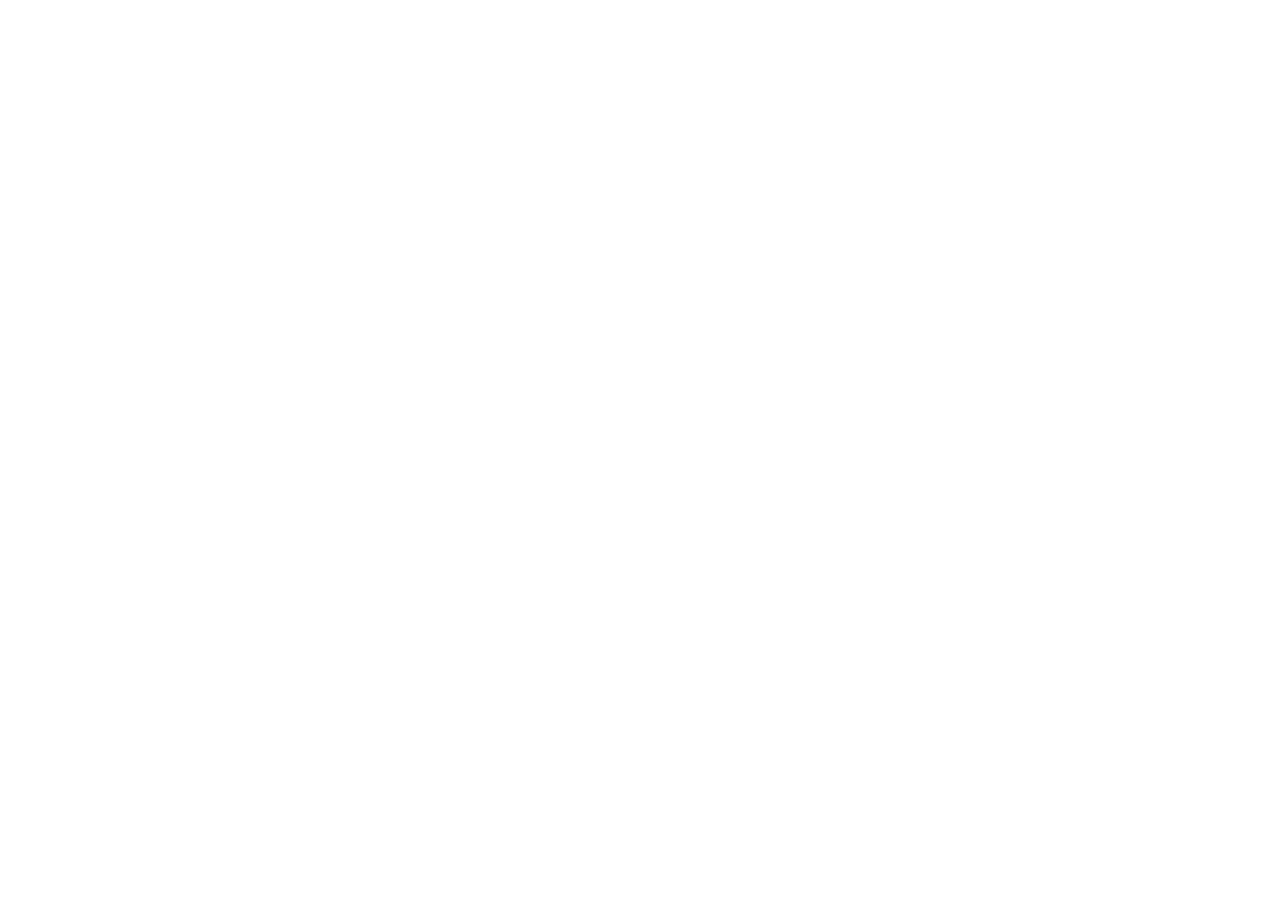
==== index.html @ c5476ba8 "first commit" ====
<!DOCTYPE html>
<html lang="en">
<head>
    <meta charset="UTF-8">
    <meta name="viewport" content="width=device-width, initial-scale=1.0">
    <title>OUR TEAM</title>
    <link rel="stylesheet" href="./css/style.css">
</head>
<body>
    <script src="./js/script.js"></script>
</body>
</html>
---- css/style.css ----
*{
    margin: 0;
    padding: 0;
    box-sizing: border-box;
}
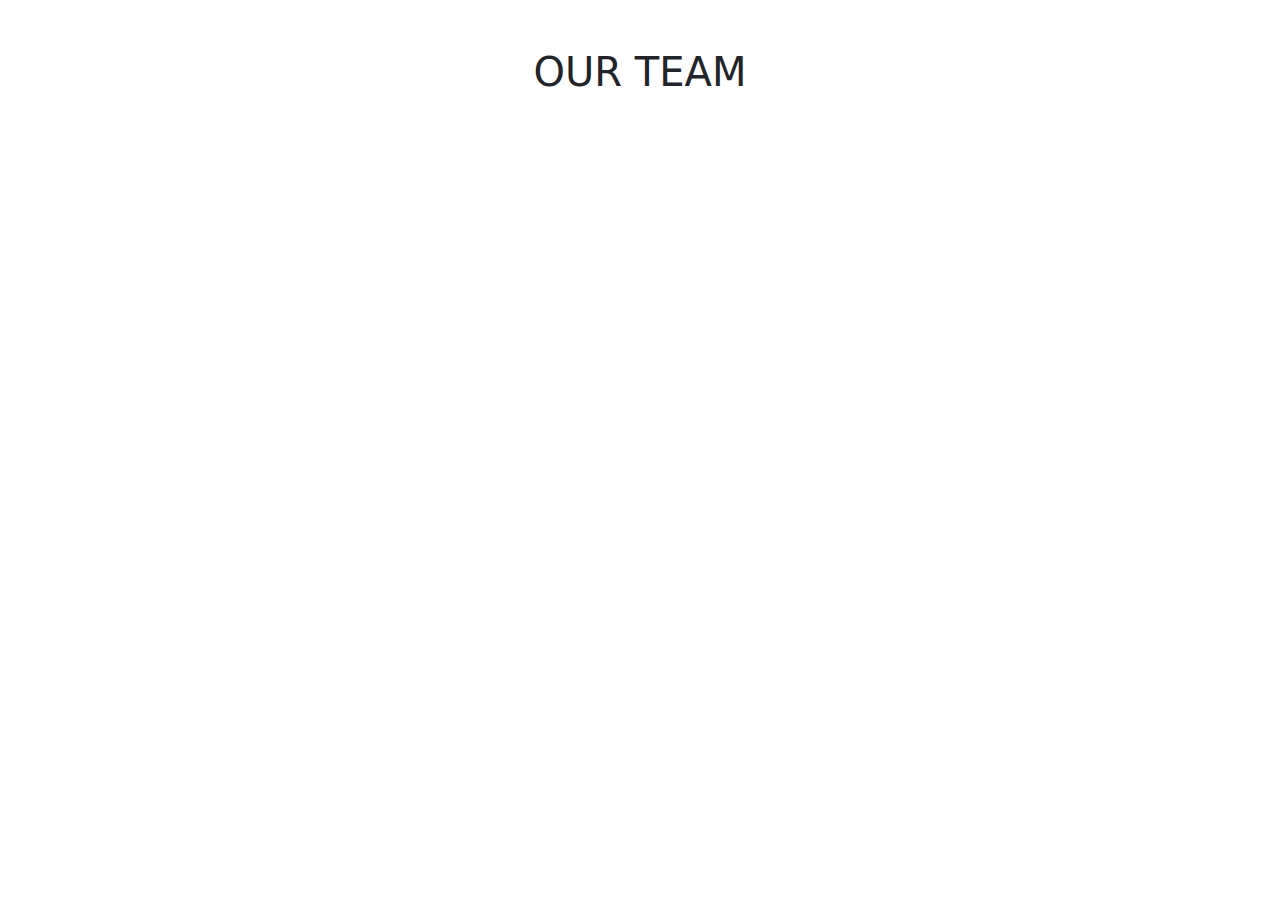
==== commit 641f47a9: "[UPD] importato bootstrap aggiunta la macro struttura in html" ====
--- a/index.html
+++ b/index.html
@@ -3,10 +3,20 @@
 <head>
     <meta charset="UTF-8">
     <meta name="viewport" content="width=device-width, initial-scale=1.0">
+    <link href="https://cdn.jsdelivr.net/npm/bootstrap@5.3.3/dist/css/bootstrap.min.css" rel="stylesheet" integrity="sha384-QWTKZyjpPEjISv5WaRU9OFeRpok6YctnYmDr5pNlyT2bRjXh0JMhjY6hW+ALEwIH" crossorigin="anonymous">
     <title>OUR TEAM</title>
     <link rel="stylesheet" href="./css/style.css">
 </head>
 <body>
-    <script src="./js/script.js"></script>
+    <main>
+        <div class="container text-center my-5">
+            <div class="row">
+                <div class="col-12">
+                    <h1>OUR TEAM</h1>
+                </div>
+            </div>
+        </div>
+    </main>
+    <script src="./js/script.js" type="text/javascript"></script>
 </body>
 </html>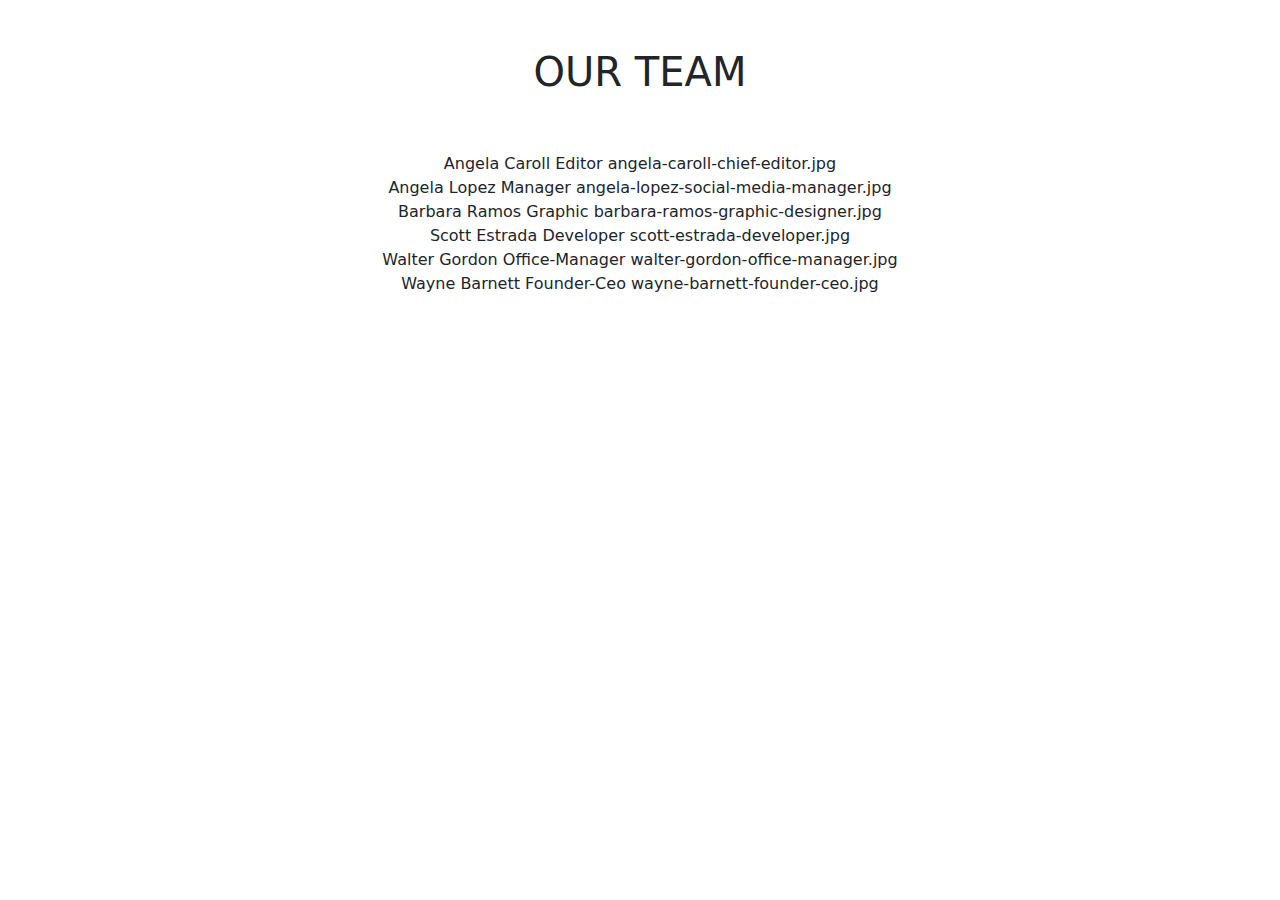
==== commit 5102fa64: "[UPD] aggiunti in pagina i dati contenuti nell'array" ====
--- a/index.html
+++ b/index.html
@@ -15,6 +15,9 @@
                     <h1>OUR TEAM</h1>
                 </div>
             </div>
+            <div id="data-team" class="row justify-content-center my-5">
+                
+            </div>
         </div>
     </main>
     <script src="./js/script.js" type="text/javascript"></script>
